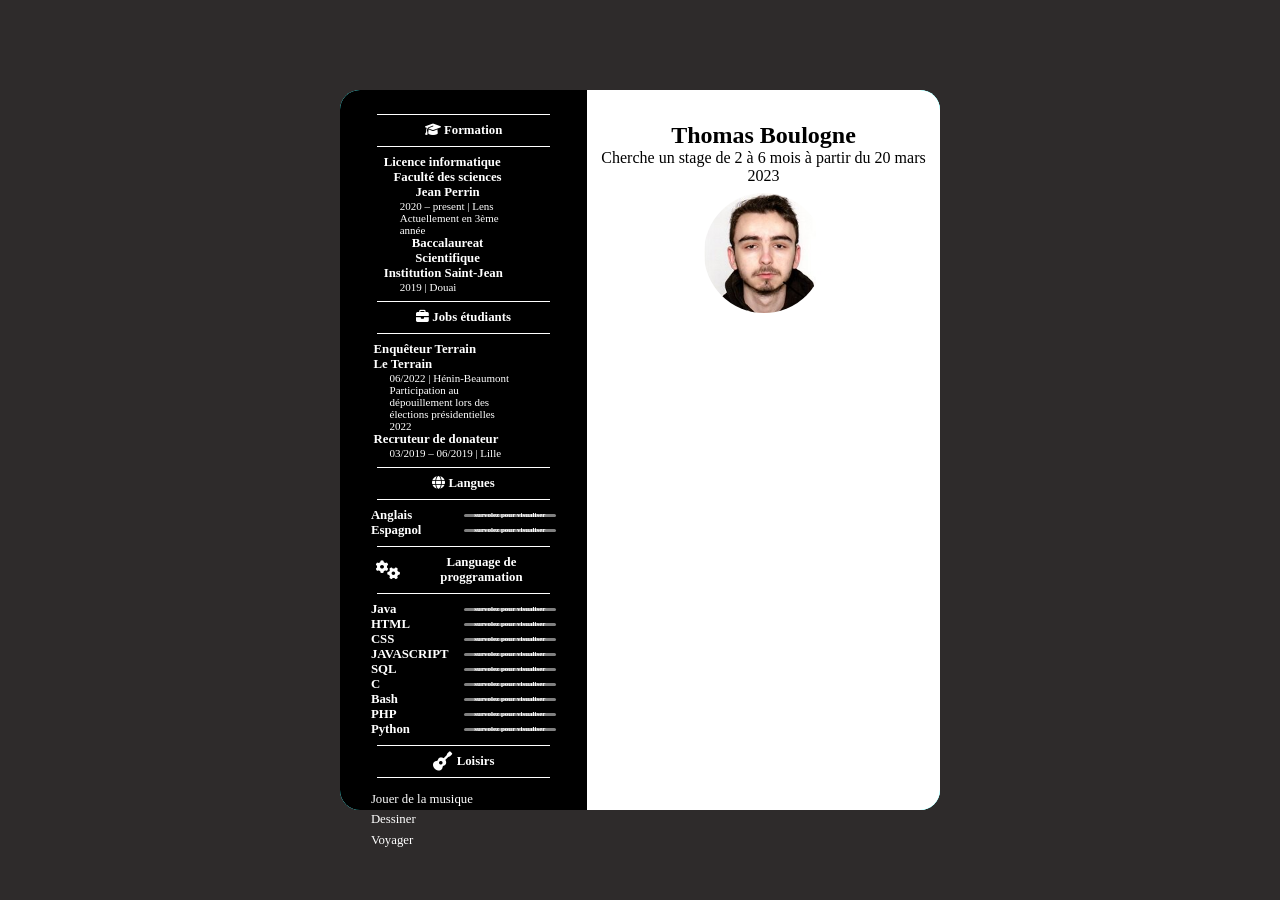
==== cv.html @ 99c9a493 "début portfolio" ====
<!DOCTYPE html>
<html>
    <head>
        <link rel="stylesheet" href="style.css"> 
        <title>Thomas Boulogne</title>
        <script src="script.js"></script>
        <link rel="stylesheet" href="https://cdnjs.cloudflare.com/ajax/libs/font-awesome/6.4.0/css/all.min.css">
    </head>
<body>
    <div class="cv-container">
        <div class="cv" data-tilt>
            <div class="cv-int">
                <div class="cv-col1">
                    <hr style="margin-top: 1.5rem;">
                        <span><i class="fas fa-graduation-cap fa-beat"></i> Formation</span>
                    <hr>
                    <div class="cv-formation">
                        <div class="formation-info">
                            <div ><span class="formation-graduation">Licence informatique</span></div>
                            <div><span class="formation-location-name">Faculté des sciences Jean Perrin</span></div>
                            <div class="cv-element-description">
                                2020 – present | Lens
                            </div>
                            <div class="cv-element-description">
                                Actuellement en 3ème année
                            </div>
                        </div>
                        <div class="formation-info">
                            <div> <span class="formation-graduation"> Baccalaureat Scientifique</span></div>
                            <div><span class="formation-location-name">Institution Saint-Jean</span></div>
                            <div class="cv-element-description">
                                2019 | Douai
                            </div>
                        </div>
                    </div>
                    <hr>
                        <span><i class="fa-solid fa-briefcase fa-beat"></i>  Jobs étudiants</span>
                    <hr>
                    <div class="cv-formation">
                        <div class="formation-info">
                            <div >
                                <span class="formation-graduation">
                                    Enquêteur Terrain
                                </span>
                            </div>
                            <div>
                                <span class="formation-location-name">
                                    Le Terrain
                                </span>
                            </div>
                            <div class="cv-element-description">
                                06/2022 | Hénin-Beaumont
                            </div>
                            <div class="cv-element-description">
                                Participation au dépouillement
                                lors des élections
                                présidentielles 2022
                            </div>
                        </div>
                        <div class="formation-info">
                            <div>
                                <span class="formation-graduation">
                                    Recruteur de donateur
                                </span>
                            </div>
                            <div class="cv-element-description">
                                03/2019 – 06/2019 | Lille
                            </div>
                        </div>
                    </div>
                    <hr>
                        <span><i class="fa-solid fa-globe fa-beat"></i>  Langues</span>
                    <hr>
                    <div class="formation-info">
                        <div class="cv-list-cont">
                            <ul class="cv-list">
                                <li id="anglais">
                                    <div>
                                        Anglais
                                    </div>
                                    <div class="cv-list-element-cont">
                                        <div class="cv-list-element" id="anglais">
                                        </div>
                                    </div>
                                </li>
                                <li id="esp">
                                    <div>
                                        Espagnol
                                    </div>
                                    <div class="cv-list-element-cont">
                                        <div class="cv-list-element" id="anglais">
                                        </div>
                                    </div>
                                </li>
                            </ul>
                        </div>
                    </div>
                    <hr>
                        <span style="width:80%""><div style="display: flex; justify-content: space-evenly;align-items: center;"><i class="fa-solid fa-gears fa-beat fa-xl"></i> <div style="width: 70%; text-align: center;"> Language de proggramation</div></div></span>
                    <hr>
                    <div class="formation-info">
                        <div class="cv-list-cont">
                            <ul class="cv-list">

                                <li id="Java">
                                    <div>
                                        Java
                                    </div>
                                    <div class="cv-list-element-cont">
                                        <div class="cv-list-element" id="">
                                            
                                        </div>

                                    </div>
                                </li>
                                <li id="HTML">
                                    <div>
                                        HTML
                                    </div>
                                    <div class="cv-list-element-cont">
                                        <div class="cv-list-element" id="">
                                            
                                        </div>

                                    </div>
                                </li>
                                <li id="CSS">
                                    <div>
                                        CSS
                                    </div>
                                    <div class="cv-list-element-cont">
                                        <div class="cv-list-element" id="">
                                            
                                        </div>

                                    </div>
                                </li>
                                <li id="JAVASCRIPT">
                                    <div>
                                        JAVASCRIPT
                                    </div>
                                    <div class="cv-list-element-cont">
                                        <div class="cv-list-element" id="">
                                            
                                        </div>

                                    </div>
                                </li>
                                <li id="SQL">
                                    <div>
                                        SQL
                                    </div>
                                    <div class="cv-list-element-cont">
                                        <div class="cv-list-element" id="">
                                            
                                        </div>

                                    </div>
                                </li>
                                <li id="C">
                                    <div>
                                        C
                                    </div>
                                    <div class="cv-list-element-cont">
                                        <div class="cv-list-element" id="">
                                            
                                        </div>

                                    </div>
                                </li>
                                <li id="Bash">
                                    <div>
                                        Bash
                                    </div>
                                    <div class="cv-list-element-cont">
                                        <div class="cv-list-element" id="">
                                            
                                        </div>

                                    </div>
                                </li>
                                <li id="PHP">
                                    <div>
                                        PHP
                                    </div>
                                    <div class="cv-list-element-cont">
                                        <div class="cv-list-element" id="">
                                            
                                        </div>

                                    </div>
                                </li>
                                <li id="Python">
                                    <div>
                                        Python
                                    </div>
                                    <div class="cv-list-element-cont">
                                        <div class="cv-list-element" id="">
                                            
                                        </div>

                                    </div>
                                </li>
                            </ul>
                        </div>
                    </div>
                    <hr>
                        <span style="width:80%""><div style="display: flex; justify-content: center;align-items: center;"><i class="fa-solid fa-guitar fa-xl fa-beat" style="margin-right: 5px;"></i> Loisirs</div></span>
                    <hr>
                    <div class="formation-info">
                        <ul class="hobby-list">
                            <li id="musique">
                                <div class="hobby-element">
                                    <div>
                                        Jouer de la musique
                                    </div>
                                    <div class="icon-cont">
                                        <i class="fa-solid fa-heart "></i>
                                        <i class="fa-solid fa-heart "></i>
                                        <i class="fa-solid fa-heart "></i>
                                        <i class="fa-solid fa-heart "></i>
                                    </div>
                                </div>
                            </li>
                            <li id="dessiner">
                                <div class="hobby-element">
                                    <div>
                                        Dessiner
                                    </div>
                                    <div class="icon-cont">
                                        <i class="fa-solid fa-heart "></i>
                                        <i class="fa-solid fa-heart "></i>
                                        <i class="fa-solid fa-heart "></i>
                                    </div>
                                </div>
                            </li>
                            <li id="musique">
                                <div class="hobby-element">
                                    <div>
                                        Voyager
                                    </div>
                                    <div class="icon-cont">
                                        <i class="fa-solid fa-heart "></i>
                                        <i class="fa-solid fa-heart "></i>
                                        <i class="fa-solid fa-heart "></i>
                                        <i class="fa-solid fa-heart "></i>
                                    </div>
                                </div>
                            </li>

                        </ul>
                    </div>
                </div>
                <div class="cv-col2">
                    <div class="cv-info-perso">
                        <div class="cv-titre">
                            <h2 class="nom-prenom">Thomas Boulogne</h2>
                            <p class="cv-objectif">Cherche un stage de 2 à 6 mois à
                            partir du 20 mars 2023
                            </p>
                        </div>
                        <div class="cv-photo-cont">
                            <div class="cv-photo-cont-int">
                                <img class="cv-photo" src="img/cv.jpg" alt="">
                            </div>
                        </div>

                    </div>
                </div>
            </div>
        </div>
    </div>
    <script src="vanilla-tilt.js"></script>
</body>
</html>
---- style.css ----
*{
    margin: 0;
    padding: 0;
    margin-block: 0;
}
body{
    /* background: url(img/back.jpeg);
    background-size: cover; */
    background-color: rgb(46, 43, 43);
}

hr{
    margin:1rem 0;
    transition: all .3s ease-in-out;
}
.navigation ul li a{
    position: relative;
    color: white;
    text-decoration: none;
    padding: 2px;
    transition: all .3s ease-in-out;
}
.navigation ul{
    list-style: none;
    display: flex;
    width: 100%;
    justify-content: space-evenly;
    top: 0;
    padding:2px 0;
    margin: 0;

}
.navigation:hover hr{
    border-color: black;
}
.navigation{
    /* visibility: hidden; */
    position: fixed;
    top: 0;
    left: 0;
    width: 100%;
    background-color: rgb(46, 43, 43);
    z-index: 10;
    transition: all .3s ease-in-out;
}
.navigation:hover{
    background-color: white;
}
.navigation:hover ul li a{
    color: black;
}

.navigation hr{
    border-color: white;
}

.navigation ul li a::before{
    content: "";
    height: 2px;
    background-color: black;
    position: absolute;
    width: 100%;
    bottom: 0;
    transform: scaleX(0);
    transition: all .2s ease-in-out;
}
.navigation ul li a:hover::before{
    transform: scaleX(1);
}

.photo-container{
    height: 300px;
    width: 300px;
    position: relative;
    display: flex;
    top: 10%;
    transform: rotate(45deg);
    overflow: hidden;
    box-shadow: 0 0 10px 10px rgb(33, 169, 223);
    transition: all .3s;
}
.premiere-div{
    display: flex;
    margin-top: 50px;
    width: 100%;
    height: 600px;
    justify-content: space-around;
}
.photo-container::before{
    content: "";
    position: absolute;
    width: 100%;
    height: 100%;
    background-color: aqua;
    opacity: 0;
    transform: scale(0);
    transition: all .3s;
}
.photo-container:hover::before{
    transform: scale(1);
    opacity: 1;
}
.photo-container:hover{
    box-shadow: 0 0 10px 20px rgb(33, 169, 223);

}
.maphoto:hover{
}
.maphoto{
    height:120%;
    width: 120%;
    position: absolute;
    top: -0px;
    right: -20px;
    left: -20px;
    transform: rotate(-45deg);
    animation: survol-photo 3s infinite linear;
}
.hidden {
    opacity: 0;
    transform: translateX(200vw);
    transition: all 1s ease-in-out;
  }
  
  .visible {
    transform: translateX(0);
    opacity: 1;
  }

.cont-section{
    display: flex;
    width: 100%;
    flex-direction: column;
    justify-content: space-around;
    height: 500px;
}
.element-section{
    display: flex;
    width: 100%;
    justify-content: center;
}

.element-link{
    height: 150px;
    width: 600px;
    overflow: hidden;
    border-radius: 20px;
    background-color: white;
    display: flex;
}
.element-link{
    position: relative;
    transition: all .3s;
}
.element-link::before{
    content:"";
    position: absolute;
    width: 0%;
    background-color: black;
    height: 100%;
    z-index: 0;
    opacity: 0;
    transition: all .3s ease-in-out;
    border-radius: 20px;
}
.element-link:hover::before{
    opacity: 1;
    width: 100%;
}
.element-link:hover {
    color: white;
}
.element-link:hover .element-image{
    filter: grayscale(0) contrast(1.2);
}
.element-image-cont{
    width:  150px;
    height: 150px;
    z-index: 0;
}
.element-txt{
    width: 400px;
    display: flex;
    flex-direction: column;
    justify-content: space-evenly;
    z-index: 0;
}
.element-section a{
    justify-self: center;
    color: black;
    text-decoration: none;
    text-transform: uppercase;
    font-family: 'Franklin Gothic Medium', 'Arial Narrow', Arial, sans-serif;
    z-index: 0;
}
.element-title{
    display: flex;
    justify-content: space-evenly;
    height: 50px;
    align-items: center;
}
.element-title img{
    height: 70%;
}

.element-description{
    display: flex;
    justify-content: center;
    text-transform: none;
    text-align: center;
    align-items: center;
}
.mes-infos{
    display: flex;
    justify-content: center;
    flex-direction: column;
    color: azure;
    font-family: 'Trebuchet MS', 'Lucida Sans Unicode', 'Lucida Grande', 'Lucida Sans', Arial, sans-serif;
}
.element-image{
    height: 100%;
    filter: grayscale(1);
    width: 100%;
    object-fit: cover;
}
.cv-container{
    display: flex;
    width: 100vw;
    height: 100vh;
    justify-content: center;
    align-items: center;
}
.cv{
    width: 80%;
    height: 80%;
    max-width: 600px;
    background-color: white;
    border-radius: 20px;
    min-height: fit-content;
}
.cv-int{
    background-color: aqua;
    width: 100%;
    height: 100%;
    border-radius: 20px;
    display: grid;
    grid-template-columns: 1.4fr 2fr;
}
.cv-col1{
    background-color: black;
    border-top-left-radius:20px ;
    border-bottom-left-radius:20px ;
    color: white;
    display: flex;
    flex-direction: column;
    /* justify-content: center; */
    align-items: center;
    /* padding-top: 20px; */
    height: 100%;
    min-height: fit-content;
}
.cv-col2{
    background-color: white;
    border-top-right-radius: 20px;
    border-bottom-right-radius: 20px;
    height: 100%;

}
.cv-titre{
    display: flex;
    flex-direction: column;
    justify-content: center;
    align-items: center;
    text-align: center;
    margin-top: 2rem;
}
.cv-photo-cont{
    display: flex;
    justify-content: center;
    margin-top: .5rem;
}
.cv-photo-cont-int{
    height: 120px;
    width: 120px;
}

.cv-photo{
    border-radius: 50%;
    height: 100%;
    width: auto;
    object-fit: cover;
    width: 100%;
}
.cv span{
    font-size: .8rem;
    font-weight: bold;
}
.cv-col1 hr{
    border-color: white;
    width: 70%;
    border:none;
    border-top: 1px solid;
    margin: .5rem
    ;
}
.cv-col2 hr{
    border-color: black;
    width: 70%;
    border:none;
    border-top: 1px solid;
}
.formation-location-name,
.formation-graduation{
    display: flex;
    text-align: center;
    justify-content: start;
    margin-left: 1rem;
}
.cv-element-description{
    margin-left: 2rem;
    font-size: 11px;
    max-width: 180px;
}
/* .cv-col2::after{
    content: "";
    position: absolute;
    background-color: brown;
    width: 100%;
    top: 0;
    bottom: 0;
} */
.cv-list{
    font-size: .8rem;
    font-weight: bold;
}
.cv-list-element{
    width: 100%;
    position: relative;
    height: 3px;
    background-color: gray;
    border-radius: 2px;
}
.cv-list-element::before{
    content: "";
    position: absolute;
    top: -1px;
    left: 0;
    height: 5px;
    width: 100%;
    background-color: aliceblue;
    transform: scaleX(0);
    transform-origin: left;
    align-self: center;
    transition: all 1s ease;
    border-radius: 20px;
}
.cv-list-element::after{
    content: "survolez pour visualiser";
    position: absolute;
    font-size: 7px;
    top: -3px;
    width: 100%;
    height: 5px;
    text-align: center;

}
.cv-list:hover #anglais .cv-list-element::before{
    transform: scaleX(.80);
}
.cv-list:hover #PHP .cv-list-element::before,
.cv-list:hover #Bash .cv-list-element::before,
.cv-list:hover #SQL .cv-list-element::before,
.cv-list:hover #JAVASCRIPT .cv-list-element::before,
.cv-list:hover #esp .cv-list-element::before{
    transform: scaleX(.45);
}

.cv-list:hover #Java .cv-list-element::before,
.cv-list:hover #Python .cv-list-element::before,
.cv-list:hover #C .cv-list-element::before{
    transform: scaleX(.6);
}
.cv-list:hover #HTML .cv-list-element::before,
.cv-list:hover #CSS .cv-list-element::before{
    transform: scaleX(.8);
}

.cv-list li{
    display: flex;
    flex-direction: row;
    justify-content: space-between;
    width: 100%;
}
.cv-list{
    width: 100%;
}
.cv-list-cont{
    width: 100%;
}
.formation-info{
    width: 75%;
}
.cv-list-element-cont{
    width: 50%;
    display: flex;
    justify-content: center;
    align-items: center;
}
.hobby-list{
    font-size: .8rem;
    list-style: none;
    display: flex;
    flex-direction: column;
    justify-content: space-evenly;
    height: 150%;
    
}
.icon-cont{
    display: flex;
    flex-direction: row-reverse;
}
.hobby-element{
    display: flex;
    width: 100%;
    justify-content: space-between;
}
.icon-cont i::after,
.icon-cont i::before,
.icon-cont i{
    transform: scale(0);
    display: inline-flex;
}
.icon-cont i:nth-child(1)::before,
.icon-cont i:nth-child(1)::after,
.icon-cont i:nth-child(1){
    transition: all .3s;
}

.icon-cont i:nth-child(2)::before,
.icon-cont i:nth-child(2)::after,
.icon-cont i:nth-child(2){
    transition: all .6s;
    transition-delay: .3s;
}

.icon-cont i:nth-child(3)::before,
.icon-cont i:nth-child(3)::after,
.icon-cont i:nth-child(3){
    transition: all .9s;
    transition-delay: .6s;
}

.icon-cont i:nth-child(4)::before,
.icon-cont i:nth-child(4)::after,
.icon-cont i:nth-child(4){
    transition: all 1.2s;
    transition-delay: .9s;
}
.hobby-list:hover .icon-cont i::before,
.hobby-list:hover .icon-cont i::after,
.hobby-list:hover .icon-cont i{
    transform: scale(1);

}
@keyframes survol-photo{
    0%{
    transform: rotate(-45deg) translate(0,0);
        
    }
    50%{
    transform: rotate(-45deg) translate(0, -20px) ;

    }
    100%{
        transform: rotate(-45deg) translate(0,0);
    }
}
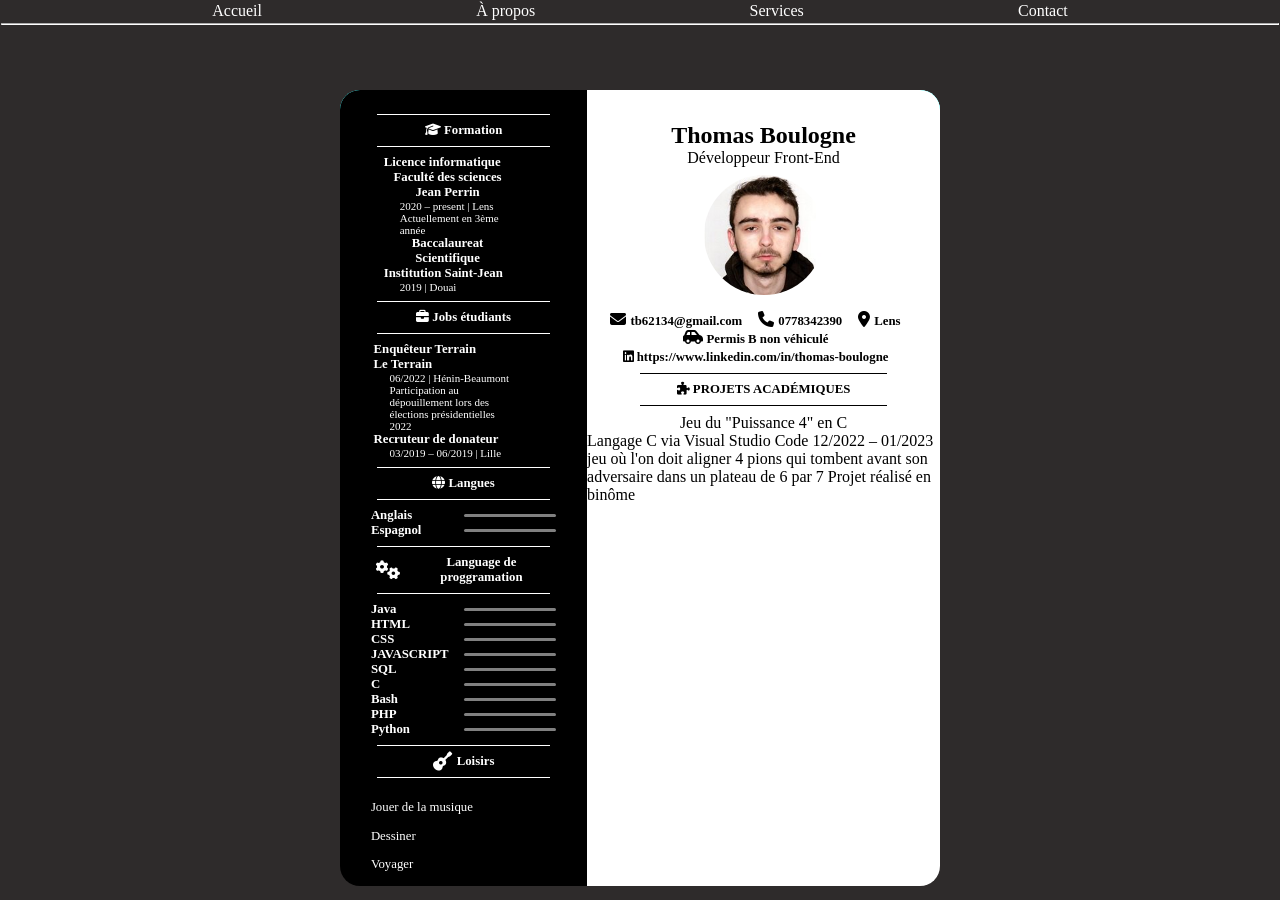
==== commit 1f7d6c00: "maj portfolio" ====
--- a/cv.html
+++ b/cv.html
@@ -1,12 +1,23 @@
 <!DOCTYPE html>
 <html>
     <head>
-        <link rel="stylesheet" href="style.css"> 
+        <link rel="stylesheet" href="cv.css"> 
         <title>Thomas Boulogne</title>
         <script src="script.js"></script>
         <link rel="stylesheet" href="https://cdnjs.cloudflare.com/ajax/libs/font-awesome/6.4.0/css/all.min.css">
     </head>
 <body>
+    <header>
+        <nav class="navigation">
+            <ul>
+            <li><a href="index.html">Accueil</a></li>
+            <li><a href="cv.html">À propos</a></li>
+            <li><a href="card/card1.html">Services</a></li>
+            <li><a href="#">Contact</a></li>
+            </ul>
+            <hr style="margin: 1px;">
+        </nav>
+    </header>
     <div class="cv-container">
         <div class="cv" data-tilt>
             <div class="cv-int">
@@ -255,14 +266,56 @@
                     <div class="cv-info-perso">
                         <div class="cv-titre">
                             <h2 class="nom-prenom">Thomas Boulogne</h2>
-                            <p class="cv-objectif">Cherche un stage de 2 à 6 mois à
-                            partir du 20 mars 2023
+                            <p class="cv-objectif">Développeur Front-End
                             </p>
                         </div>
                         <div class="cv-photo-cont">
                             <div class="cv-photo-cont-int">
                                 <img class="cv-photo" src="img/cv.jpg" alt="">
                             </div>
+                        </div>
+                        <div class="cv-contact">
+                                <ul class="cv-contact-list">
+                                    <li>
+                                        <i class="fa-solid fa-envelope "></i>
+                                        <span>tb62134@gmail.com</span>
+                                    </li>
+                                    <li>
+                                        <i class="fa-solid fa-phone "></i>
+                                        <span>0778342390</span>
+                                    </li>
+                                    <li>
+                                        <i class="fa-solid fa-location-dot "></i>
+                                        <span>Lens</span>
+                                    </li>
+                                    <li>
+                                        <i class="fa-solid fa-car-side "></i>
+                                        <span>Permis B non véhiculé</span>
+                                    </li>
+                                    <li>
+                                        <span> <a href="https://www.linkedin.com/in/thomas-boulogne">
+                                        <i class="fa-brands fa-linkedin"></i>
+                                        https://www.linkedin.com/in/thomas-boulogne </a></span>
+                                    </li>
+                                </ul>
+                        </div>
+                        <div class=" cv-projets">
+                            <hr>
+                                <span>
+                                    <i class="fa-solid fa-puzzle-piece">
+                                    </i>
+                                        PROJETS ACADÉMIQUES
+                                </span>
+                            <hr>
+                            <div class="">
+                                Jeu du "Puissance 4" en C
+                            </div>
+                                Langage C via Visual Studio Code
+                                12/2022 – 01/2023
+                                jeu où l'on doit aligner 4 pions qui tombent avant son
+                                adversaire dans un plateau de 6 par 7
+                                Projet réalisé en binôme
+
                         </div>
 
                     </div>
--- a/cv.css
+++ b/cv.css
@@ -0,0 +1,347 @@
+:root{
+    --main-color:orange;
+    --background-color: rgb(46, 43, 43);
+}
+*{
+    margin: 0;
+    padding: 0;
+    margin-block: 0;
+}
+body{
+    /* background: url(img/back.jpeg);
+    background-size: cover; */
+    background-color: var(--background-color);
+}
+.navigation ul li a{
+    position: relative;
+    color: white;
+    text-decoration: none;
+    padding: 2px;
+    transition: all .3s ease-in-out;
+}
+.navigation ul{
+    list-style: none;
+    display: flex;
+    width: 100%;
+    justify-content: space-evenly;
+    top: 0;
+    padding:2px 0;
+    margin: 0;
+
+}
+.navigation:hover hr{
+    border-color: black;
+}
+.navigation{
+    /* visibility: hidden; */
+    position: fixed;
+    top: 0;
+    left: 0;
+    width: 100%;
+    background:transparent;
+    z-index: 10;
+    transition: all .3s ease-in-out;
+}
+.navigation:hover{
+    background-color: white;
+}
+.navigation:hover ul li a{
+    color: black;
+}
+
+.navigation hr{
+    border-color: white;
+}
+
+.navigation ul li a::before{
+    content: "";
+    height: 2px;
+    background-color: black;
+    position: absolute;
+    width: 100%;
+    bottom: 0;
+    transform: scaleX(0);
+    transition: all .2s ease-in-out;
+}
+.navigation ul li a:hover::before{
+    transform: scaleX(1);
+}
+.cv-container{
+    display: flex;
+    width: 100vw;
+    height: 100vh;
+    justify-content: center;
+    align-items: center;
+}
+.cv{
+    width: 80%;
+    height: 80%;
+    max-width: 600px;
+    background-color: white;
+    border-radius: 20px;
+    min-height: min(80vh,800px);
+    max-height: min(80vh,800px);
+}
+.cv-int{
+    background-color: aqua;
+    width: 100%;
+    height: 100%;
+    border-radius: 20px;
+    display: grid;
+    grid-template-columns: 1.4fr 2fr;
+    /* grid-template-columns: .4fr .6fr; */
+    grid-template-areas: "column1 column2";
+}
+.cv-col1{
+    background-color: black;
+    border-top-left-radius:20px ;
+    border-bottom-left-radius:20px ;
+    color: white;
+    display: flex;
+    flex-direction: column;
+    /* justify-content: center; */
+    align-items: center;
+    /* padding-top: 20px; */
+    height: 100%;
+    /* min-height: fit-content; */
+    grid-area: column1;
+    flex-shrink: 0;
+}
+.cv-col1 > *{
+    flex-shrink: 0;
+}
+.cv-col2{
+    flex-shrink: 0;
+    background-color: white;
+    border-top-right-radius: 20px;
+    border-bottom-right-radius: 20px;
+    height: 100%;
+    grid-area: column2;
+
+}
+.cv-titre{
+    display: flex;
+    flex-direction: column;
+    justify-content: center;
+    align-items: center;
+    text-align: center;
+    margin-top: 2rem;
+}
+.cv-photo-cont{
+    display: flex;
+    justify-content: center;
+    margin-top: .5rem;
+}
+.cv-photo-cont-int{
+    height: 120px;
+    width: 120px;
+}
+
+.cv-photo{
+    border-radius: 50%;
+    height: 100%;
+    width: auto;
+    object-fit: cover;
+    width: 100%;
+}
+.cv span{
+    font-size: .8rem;
+    font-weight: bold;
+}
+.cv-col2 hr,
+.cv-col1 hr{
+    border-color: white;
+    width: 70%;
+    border:none;
+    border-top: 1px solid;
+    margin: .5rem;
+}
+.cv-col2 hr{
+    border-color: black;
+    width: 70%;
+    border:none;
+    border-top: 1px solid;
+}
+.formation-location-name,
+.formation-graduation{
+    display: flex;
+    text-align: center;
+    justify-content: start;
+    margin-left: 1rem;
+}
+.cv-element-description{
+    margin-left: 2rem;
+    font-size: 11px;
+    max-width: 180px;
+}
+/* .cv-col2::after{
+    content: "";
+    position: absolute;
+    background-color: brown;
+    width: 100%;
+    top: 0;
+    bottom: 0;
+} */
+.cv-list{
+    font-size: .8rem;
+    font-weight: bold;
+}
+.cv-list-element{
+    width: 100%;
+    position: relative;
+    height: 3px;
+    background-color: gray;
+    border-radius: 2px;
+}
+.cv-list-element::before{
+    content: "";
+    position: absolute;
+    top: -1px;
+    left: 0;
+    height: 5px;
+    width: 100%;
+    background-color: aliceblue;
+    transform: scaleX(0);
+    transform-origin: left;
+    align-self: center;
+    transition: all 1s ease;
+    border-radius: 20px;
+}
+/* .cv-list-element::after{
+    content: "survolez pour visualiser";
+    position: absolute;
+    font-size: 7px;
+    top: -3px;
+    width: 100%;
+    height: 5px;
+    text-align: center;
+
+} */
+.cv-list:hover #anglais .cv-list-element::before{
+    transform: scaleX(.80);
+}
+.cv-list:hover #PHP .cv-list-element::before,
+.cv-list:hover #Bash .cv-list-element::before,
+.cv-list:hover #SQL .cv-list-element::before,
+.cv-list:hover #JAVASCRIPT .cv-list-element::before,
+.cv-list:hover #esp .cv-list-element::before{
+    transform: scaleX(.45);
+}
+
+.cv-list:hover #Java .cv-list-element::before,
+.cv-list:hover #Python .cv-list-element::before,
+.cv-list:hover #C .cv-list-element::before{
+    transform: scaleX(.6);
+}
+.cv-list:hover #HTML .cv-list-element::before,
+.cv-list:hover #CSS .cv-list-element::before{
+    transform: scaleX(.8);
+}
+
+.cv-list li{
+    display: flex;
+    flex-direction: row;
+    justify-content: space-between;
+    width: 100%;
+}
+.cv-list{
+    width: 100%;
+}
+.cv-list-cont{
+    width: 100%;
+}
+.formation-info{
+    width: 75%;
+}
+.cv-list-element-cont{
+    width: 50%;
+    display: flex;
+    justify-content: center;
+    align-items: center;
+}
+.hobby-list{
+    font-size: .8rem;
+    list-style: none;
+    display: flex;
+    flex-direction: column;
+    justify-content: space-evenly;
+    /* height: 150%; */
+    height: 100px;
+    
+}
+.icon-cont{
+    display: flex;
+    flex-direction: row-reverse;
+    justify-content: space-between;
+}
+.hobby-element{
+    display: flex;
+    width: 100%;
+    justify-content: space-between;
+}
+.icon-cont i::after,
+.icon-cont i::before,
+.icon-cont i{
+    transform: scale(0);
+    display: inline-flex;
+    margin-left: 1px;
+}
+.icon-cont i:nth-child(1)::before,
+.icon-cont i:nth-child(1)::after,
+.icon-cont i:nth-child(1){
+    transition: all .3s;
+}
+
+.icon-cont i:nth-child(2)::before,
+.icon-cont i:nth-child(2)::after,
+.icon-cont i:nth-child(2){
+    transition: all .6s;
+    transition-delay: .3s;
+}
+
+.icon-cont i:nth-child(3)::before,
+.icon-cont i:nth-child(3)::after,
+.icon-cont i:nth-child(3){
+    transition: all .9s;
+    transition-delay: .6s;
+}
+
+.icon-cont i:nth-child(4)::before,
+.icon-cont i:nth-child(4)::after,
+.icon-cont i:nth-child(4){
+    transition: all 1.2s;
+    transition-delay: .9s;
+}
+.hobby-list:hover .icon-cont i::before,
+.hobby-list:hover .icon-cont i::after,
+.hobby-list:hover .icon-cont i{
+    transform: scale(1);
+
+}
+.cv-contact{
+    margin-top: 1rem;
+}
+.cv-contact-list{
+    display: flex;
+    list-style: none;
+    flex-wrap: wrap;
+    text-align: center;
+    justify-content: center;
+    align-items: center;
+}
+.cv-contact-list > *{
+}
+.cv-contact-list li {
+    margin-right: 1rem;
+}
+.cv-contact-list li a{
+    text-decoration: none;
+    color: inherit;
+}
+.cv-projets{
+    display: flex;
+    flex-direction: column;
+    width: 100%;
+    justify-content: center;
+    align-items: center;
+}
